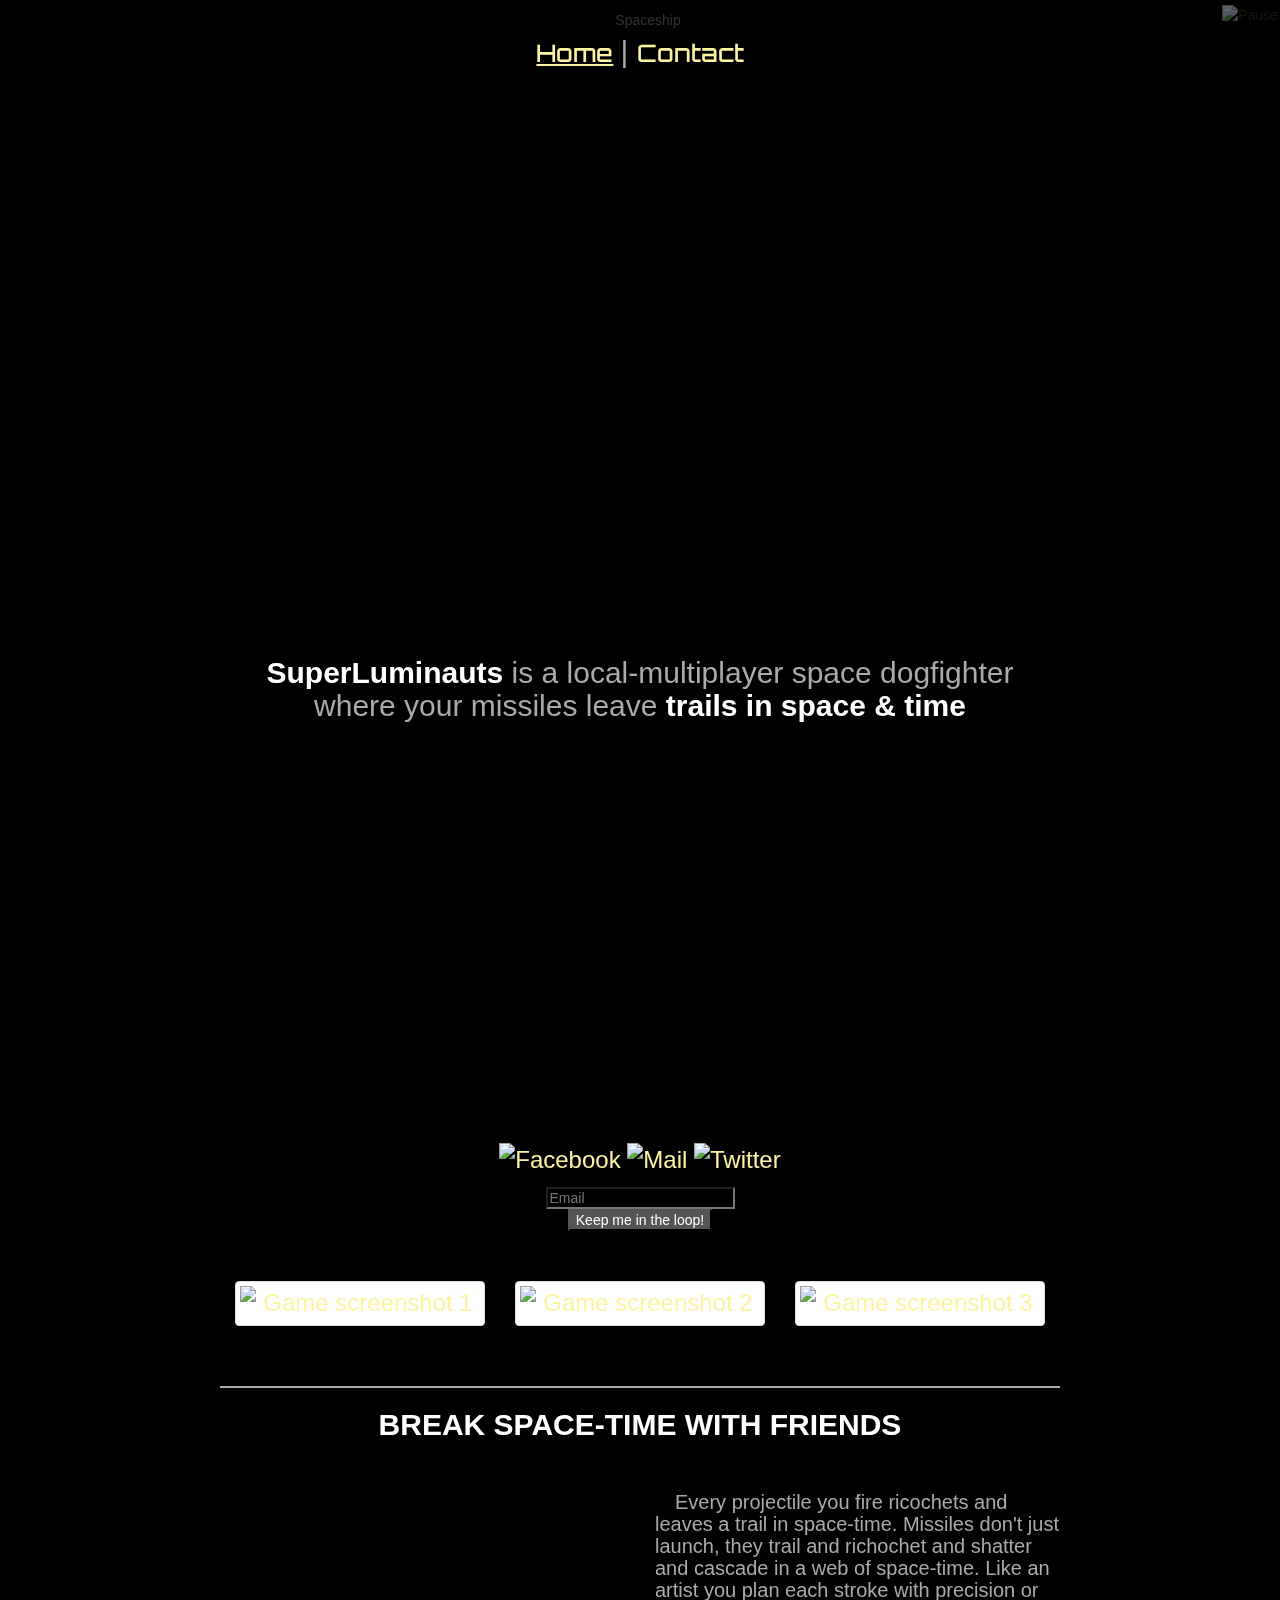
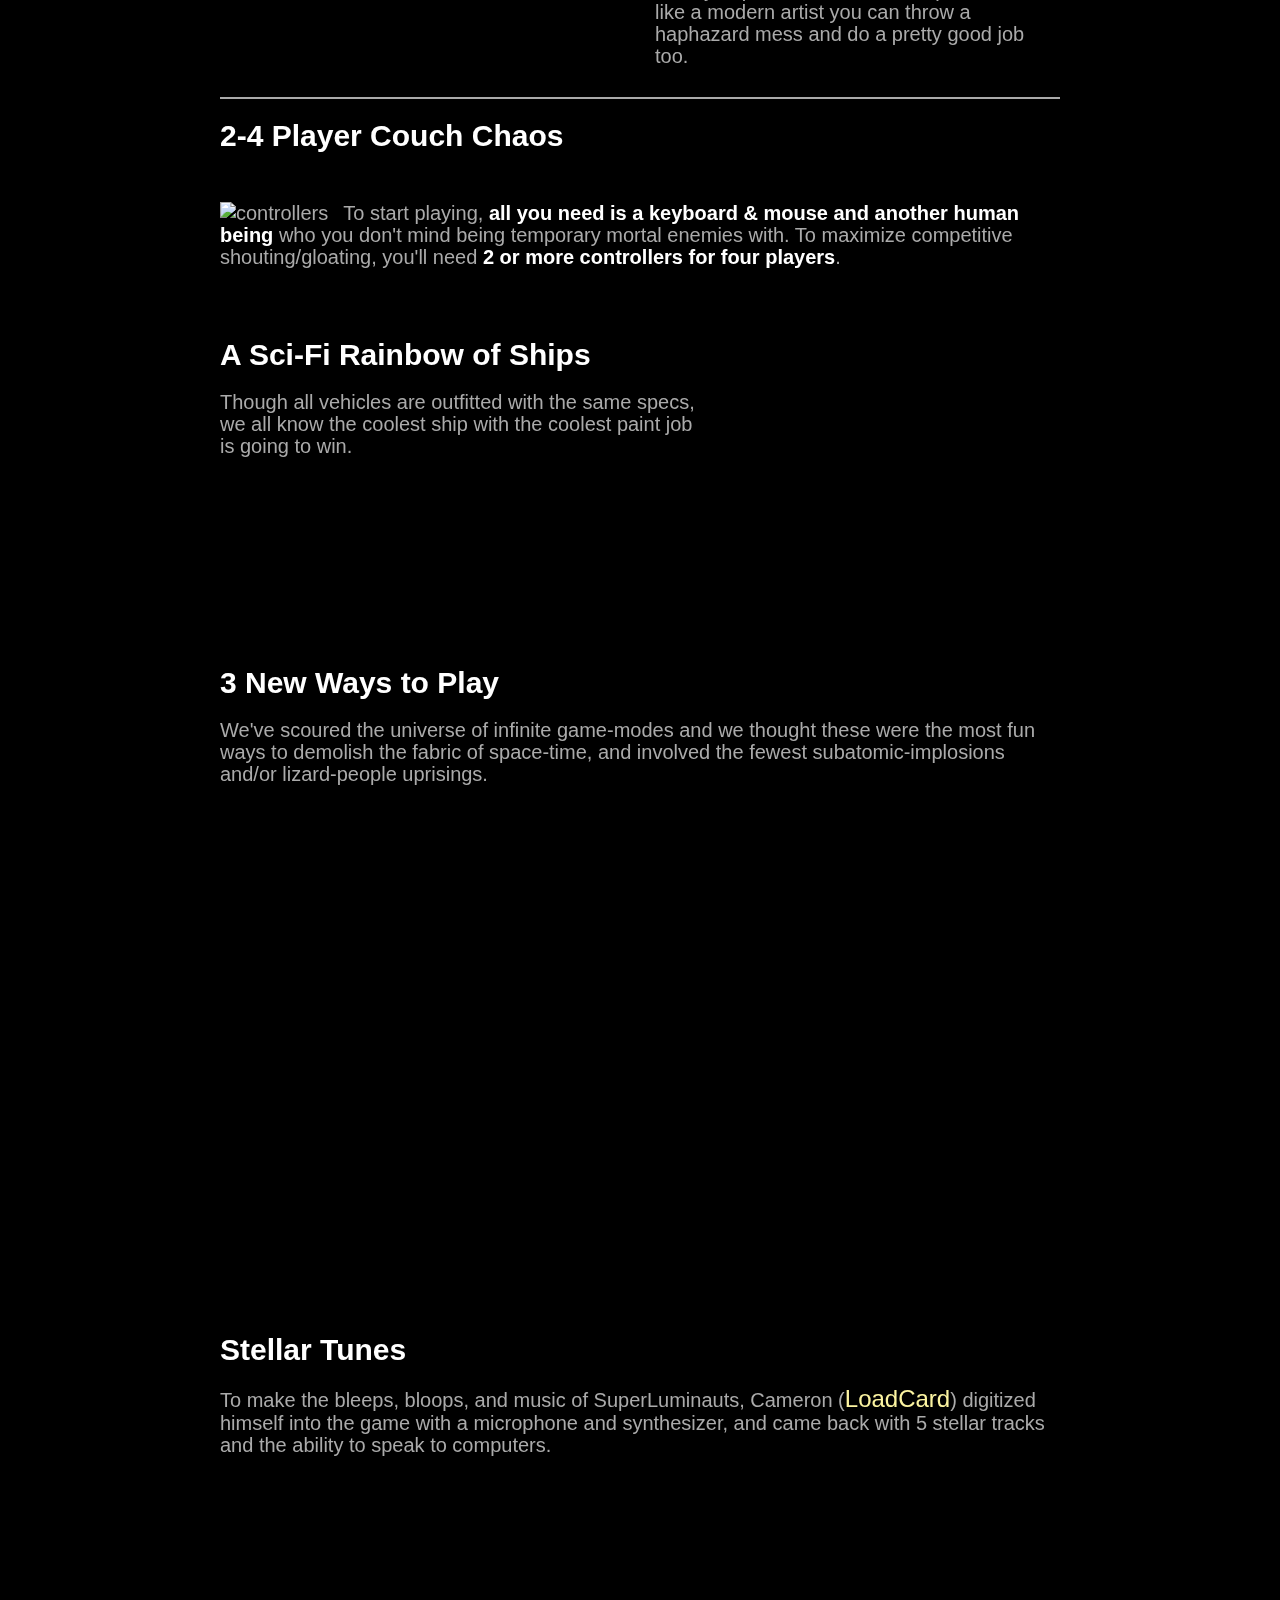
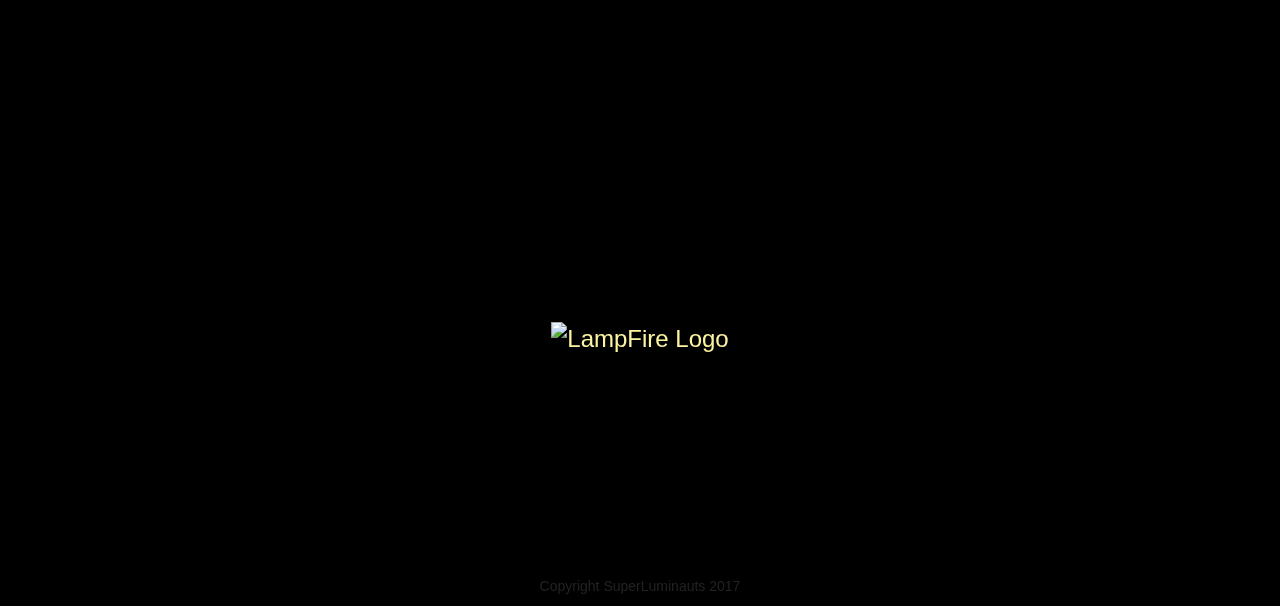
==== index.html @ ba3ac167 "Minor fixes, adds yogs video" ====
<!DOCTYPE html>
<html lang="en">
<link href="css/superluminauts.css" rel="stylesheet">

<head>

    <link rel="apple-touch-icon" sizes="152x152" href="apple-touch-icon.png?v=A0Rrm0rq0k">
    <link rel="icon" type="image/png" sizes="32x32" href="favicon-32x32.png?v=A0Rrm0rq0k">
    <link rel="icon" type="image/png" sizes="16x16" href="favicon-16x16.png?v=A0Rrm0rq0k">
    <link rel="manifest" href="manifest.json?v=A0Rrm0rq0k">
    <link rel="mask-icon" href="safari-pinned-tab.svg?v=A0Rrm0rq0k" color="#5bbad5">
    <link rel="shortcut icon" href="favicon.ico?v=A0Rrm0rq0k">
    <meta name="theme-color" content="#000000">

    <title>SuperLuminauts</title>
    <meta charset="utf-8">
    <meta http-equiv="X-UA-Compatible" content="IE=edge">
    <meta name="viewport" content="width=device-width, initial-scale=1">
    <meta name="description" content="SuperLuminauts is a local-multiplayer space dogfighter where your missiles leave trails in space and time">
    <meta property="og:image" content="https://img.youtube.com/vi/_ERr1aMZXsk/maxresdefault.jpg">

    <script>
      (function(i,s,o,g,r,a,m){i['GoogleAnalyticsObject']=r;i[r]=i[r]||function(){
          (i[r].q=i[r].q||[]).push(arguments)},i[r].l=1*new Date();a=s.createElement(o),
          m=s.getElementsByTagName(o)[0];a.async=1;a.src=g;m.parentNode.insertBefore(a,m)
      })(window,document,'script','https://www.google-analytics.com/analytics.js','ga');

      ga('create', 'UA-46705501-8', 'auto');
      ga('send', 'pageview');
  </script>

  <video playsinline autoplay muted loop poster="https://superluminauts.s3.us-east-2.amazonaws.com/stars.png" id="bgvid" src="https://zippy.gfycat.com/AgedImmenseFlee.webm" type="video/webm">
  </video>
  <link rel="stylesheet" href="https://cdnjs.cloudflare.com/ajax/libs/flexboxgrid/6.3.1/flexboxgrid.min.css" type="text/css">
  <link href="https://fonts.googleapis.com/css?family=Orbitron" rel="stylesheet">
  
  <!-- PAUSE BUTTON -->
  <input id="vidpause" TYPE="image" SRC="https://superluminauts.s3.us-east-2.amazonaws.com/pause.png" ALT="Pause" align="right" style="padding-top: 5px; padding-right: 2px;opacity: 0.4; position:absolute; top:0px;right:0;z-index: 10">
  <!-- NAV -->
  <div style="padding-left:20px;padding-right:20px;position:relative;overflow: hidden">
    <div class="center" style="width:100%;padding-top: 10px;padding-bottom:50px" style="display:inline;position:relative;overflow: hidden">
        <img src="https://superluminauts.s3.us-east-2.amazonaws.com/logo.png" alt="Spaceship" style="position:absolute;margin:auto;right:-50px;left:-50px;z-index:-1;">
        <div style="width:100%;padding-top:5px">
            <h1> 
              <a href="index.html" style="width:100%;font-family: 'Orbitron';">
                <u>Home</u> </a>
                |
                <a href="contact.html" style="width:100%;top:500px; font-family: 'Orbitron';">
                    Contact </a>
                </h1>
            </div>
        </div>
        <!-- Latest compiled and minified CSS -->
        <link rel="stylesheet" href="https://maxcdn.bootstrapcdn.com/bootstrap/3.3.7/css/bootstrap.min.css">
        <!-- jQuery library -->
        <script src="https://ajax.googleapis.com/ajax/libs/jquery/3.2.1/jquery.min.js"></script>
        <script type="text/javascript" src="js/superluminauts.js"></script>
        <!-- Latest compiled JavaScript -->
        <script src="https://maxcdn.bootstrapcdn.com/bootstrap/3.3.7/js/bootstrap.min.js"></script>
        <!-- Custom CSS -->
        <link href="css/superluminauts.css" rel="stylesheet">
        <style type="text/css">
            #mc_embed_signup {
                background: rgba(0, 0, 0, 0);
                clear: left;
                font: 14px Futura, sans-serif;
            }
        </style>
    </div>
</head>

<body>
    <div class="centerBody">
        <!-- TRAILER -->
        <div class="video-container">
            <iframe alt="SuperLuminauts Trailer" width="1280" height="720" src="https://youtube.com/embed/_ERr1aMZXsk?&vq=HD720&rel=0&modestbranding=1&autohide=1&showinfo=0&vq=HD720" frameborder="0" allowfullscreen></iframe>
        </div>
        <script src="js/jQuery.YouTube.HD.Thumbnail.js"></script>
        <div style="max-width:800px;margin: auto;padding-left:20px;padding-right:20px">
            <h1>
                <b>SuperLuminauts</b> is a local-multiplayer space dogfighter where your missiles leave <b>trails in space &amp; time</b>
            </h1>
        </div>
        &nbsp;
        <!-- GET THE GAME -->
        <div align="middle">
            <iframe alt="Steam Link" src="https://store.steampowered.com/widget/670080/?t=Break%20Space-Time%20with%20Friends!%20SuperLuminauts%20is%20a%20local-multiplayer%20space%20dogfighter%20where%20your%20missiles%20leave%20trails%20in%20time." frameborder="0" width="646" height="190" style="max-width:100%;"></iframe>
            <iframe alt="itch.io Link" frameborder="0" src="https://itch.io/embed/161970?linkback=true?border_width=5&amp;bg_color=000000&amp;fg_color=ffffff&amp;link_color=555&amp;border_color=ffffff" width="560" height="175" align="middle" style="max-width:100%;"></iframe>
        </div>
        <!-- SOCIAL BUTTONS -->
        &nbsp;
        <div class="center">
            <a class="icon2" href="https://fb.me/MadeByLampfire" target="_blank">
                <img src="https://superluminauts.s3.us-east-2.amazonaws.com/facebook.png" alt="Facebook" width="70">
            </a>
            <a class="icon2" href="mailto:madebylampfire@gmail.com" target="_blank">
                <img src="https://superluminauts.s3.us-east-2.amazonaws.com/mail.png" alt="Mail" width="70">
            </a>
            <a class="icon2" href="https://twitter.com/madebylampfire" target="_blank">
                <img src="https://superluminauts.s3.us-east-2.amazonaws.com/twitter.png" alt="Twitter" width="70">
            </a>
        </div>
        <!-- Begin MailChimp Signup Form -->
        <link href="https://cdn-images.mailchimp.com/embedcode/classic-10_7.css" rel="stylesheet" type="text/css">
        <style type="text/css">
          #mc_embed_signup{background:#fff; clear:left; font:14px Helvetica,Arial,sans-serif; }
          /* Add your own MailChimp form style overrides in your site stylesheet or in this style block.
          We recommend moving this block and the preceding CSS link to the HEAD of your HTML file. */
        </style>

        <style type="text/css">
          #mc_embed_signup{background:rgba(0, 0, 0, 0); clear:left; font:14px Futura,Trebuchet MS,Arial,sans-serif;}
          /* Add your own MailChimp form style overrides in your site stylesheet or in this style block.
          We recommend moving this block and the preceding CSS link to the HEAD of your HTML file. */
        </style>
        <div id="mc_embed_signup" style="text-align:center;font-family:Futura,sans-serif;display: block;margin: auto;padding-top:">
          <form action="https://MadeByLampFire.us16.list-manage.com/subscribe/post?u=ed3317d1ce9e250c86475c99e&amp;id=dced05750c" method="post" id="mc-embedded-subscribe-form" name="mc-embedded-subscribe-form" class="validate" target="_blank" novalidate style="padding-left:0%;padding-bottom:0%;padding-top:0%">
            <div id="mc_embed_signup_scroll" style="width:300px;margin: auto;">
              <div class="mc-field-group" style="padding-top:10px;width:100%">
                <input type="email" value="" name="EMAIL" class="required email" id="mce-EMAIL" placeholder="Email" style="background-color:rgba(0, 0, 0, 0);color:#fff">
              </div>

              <div id="mce-responses" class="clear">
                <div class="response" id="mce-error-response" style="display:none"></div>
                <div class="response" id="mce-success-response" style="display:none"></div>
              </div>    <!-- real people should not fill this in and expect good things - do not remove this or risk form bot signups-->
              <div style="position: absolute; left: -5000px;" aria-hidden="true"><input type="text" name="b_ed3317d1ce9e250c86475c99e_dced05750c" tabindex="-1" value=""></div>
              <div class="clear" style="text-align:center;margin:auto;"><input type="submit" value="Keep me in the loop!" name="subscribe" id="mc-embedded-subscribe" class="button" style="background-color: #555;color:#fff;margin:auto;"></div>
            </div>
          </form>
        </div>
        <script type='text/javascript' src='https://s3.amazonaws.com/downloads.mailchimp.com/js/mc-validate.js'></script>
        <script type='text/javascript'>
            (function($) {
                window.fnames = new Array();
                window.ftypes = new Array();
                fnames[0] = 'EMAIL';
                ftypes[0] = 'email';
            }(jQuery));
            var $mcj = jQuery.noConflict(true);
        </script>
        <!--End mc_embed_signup-->
        <div style="text-align:center;padding-top:50px">
            <div class="col-xs-12 col-sm-4">
                <a href="#" class="thumbnail" data-toggle="modal" data-target="#lightbox"> 
                  <img alt="Game screenshot 1" src="https://superluminauts.s3.us-east-2.amazonaws.com/screenshot1.png" alt="..."></a>
              </div>
              <div class="col-xs-12 col-sm-4">
                <a href="#" class="thumbnail" data-toggle="modal" data-target="#lightbox"> 
                  <img alt="Game screenshot 2" src="https://superluminauts.s3.us-east-2.amazonaws.com/screenshot2.png" alt="..."></a>
              </div>
              <div class="col-xs-12 col-sm-4">
                <a href="#" class="thumbnail" data-toggle="modal" data-target="#lightbox"> 
                  <img alt="Game screenshot 3" src="https://superluminauts.s3.us-east-2.amazonaws.com/screenshot3.png" alt="..."></a>
              </div>
          </div>
          <div id="lightbox" class="modal fade" tabindex="-1" role="dialog" aria-labelledby="myLargeModalLabel" aria-hidden="true">
            <div class="modal-dialog">
                <button type="button" class="close hidden" data-dismiss="modal" aria-hidden="true">x</button>
                <div class="modal-content">
                    <div class="modal-body">
                        <img src="" alt="" /></img>
                    </div>
                </div>
            </div>
        </div>
        <div style="display:hidden">
            &nbsp;
        </div>
        <!--_____________________________________________________________-->
        <hr>
        <!--_____________________________________________________________-->
        <h1 style="">
            <b>BREAK SPACE-TIME WITH FRIENDS</b>
        </h1> &nbsp;
        <div class="row center-md middle-md" style="text-align:center;align-items:center;">
            <div class="col-xs-12 col-sm-6 col-md-6">
                <a href="https://gfycat.com/WhiteTidyEmperorshrimp" target="_blank"> <video alt="tutorial" playsinline autoplay muted loop src="https://thumbs.gfycat.com/WhiteTidyEmperorshrimp-mobile.mp4" style="width:100%">
                </video></a>
            </div>
            <div class="col-xs-12 col-sm-6 col-md-6">
                <h3 style="text-indent: 20px;">
                    Every projectile you fire ricochets and leaves a trail in space-time.

                    Missiles don't just launch, they trail and richochet and shatter and cascade in a web of space-time. Like an artist you plan each stroke with precision or like a modern artist you can throw a haphazard mess and do a pretty good job too.
                </h3>
            </div>
        </div>
        <!--_____________________________________________________________-->
        <hr>
        <!--_____________________________________________________________-->
        <h1 style="text-align:left">
            <b>2-4 Player Couch Chaos</b>
        </h1> &nbsp;
        <h3 style="text-align:left">
            <img alt ="controllers" src="https://superluminauts.s3.us-east-2.amazonaws.com/controllers.png" align="left" style="padding-right:15px"> To start playing, <b>all you need is a keyboard &amp; mouse and another human being</b> who you don't mind being temporary mortal enemies with.  To maximize competitive shouting/gloating, you'll need <b>2 or more controllers for four players</b>.
        </h3>
        <br>
        <div>&nbsp;</div>
        <div class="row center-md middle-md" style="text-align:center;align-items:center;">
            <div class="col-xs-12 col-sm-7 col-md-7">
                <h1 style="text-align:left;">
                    <b>A Sci-Fi Rainbow of Ships</b>
                </h1>
                <h3>
                    Though all vehicles are outfitted with the same specs, 
                    we all know the coolest ship with the coolest paint job is going to win.
                </h3>
            </div>
            <div class="col-xs-12 col-sm-5 col-md-5" style='position:relative;width:100%;'>
                <a href="https://gfycat.com/HugeEssentialHuemul" target="_blank"><video alt="Ships" playsinline autoplay muted loop src="https://thumbs.gfycat.com/HugeEssentialHuemul-mobile.mp4" style="width:100%"></a>
            </video>
        </div>
    </div>
    &nbsp;
    <h1 style="text-align:left;">
        <b>3 New Ways to Play</b>
    </h1>
    <h3>
        We've scoured the universe of infinite game-modes and we thought these were the most fun ways to demolish the fabric of space-time, and involved the fewest subatomic-implosions and/or lizard-people uprisings.
    </h3>

    <br>

    <div class="row">
        <div class="col-xs-12 col-sm-4 col-md-4" style='position:relative;width:100%;'>
            <a href="https://gfycat.com/FatSeveralEeve" target="_blank"> <video alt="Dive gameplay" playsinline autoplay muted loop src="https://thumbs.gfycat.com/FatSeveralEeve-mobile.mp4" style="width:100%"></a>
        </video>
    </div>
    <div class="col-xs-12 col-sm-4 col-md-4" style='position:relative;width:100%;'>
        <a href="https://gfycat.com/DiscretePleasedGavial" target="_blank"> <video alt = "Galactic Tour Gameplay" playsinline autoplay muted loop src="https://thumbs.gfycat.com/DiscretePleasedGavial-mobile.mp4" style="width:100%"></a>
        </video>
    </div>
    <div class="col-xs-12 col-sm-4 col-md-4" style='position:relative;width:100%;'>
        <a href="https://gfycat.com/NarrowSociableCob" target="_blank"> <video alt = "Chaos Gameplay" playsinline autoplay muted loop src="https://thumbs.gfycat.com/NarrowSociableCob-mobile.mp4" style="width:100%"></a>
        </video>
    </div>
    </div>

    &nbsp;
    <h1 style="text-align:left;">
        <b>Stellar Tunes</b>
    </h1>
    <h3>
        To make the bleeps, bloops, and music of SuperLuminauts, Cameron (<a href="https://loadcard.bandcamp.com/">LoadCard</a>) digitized himself into the game with a microphone and synthesizer, and came back with 5 stellar tracks and the ability to speak to computers.
        <div style="text-align:center;margin:auto;display:block">
        <iframe alt = "SuperLuminauts OST" align="middle" style="border: 0; width: 650px; max-width:100%;padding-top:14px" src="https://bandcamp.com/EmbeddedPlayer/album=234629572/size=large/bgcol=333333/linkcol=4ec5ec/tracklist=false/artwork=small/transparent=true/" seamless><a href="http://loadcard.bandcamp.com/album/perfect-balance">Perfect Balance by Loadcard</a></iframe>
        </div>
    </h3>
    <br>

<div style="text-align: center">
    <div style="padding-bottom: 250px">
        &nbsp;
    </div>
    <a href="https://www.MadeByLampFire.com">
        <img alt = "LampFire Logo" src="https://superluminauts.s3.us-east-2.amazonaws.com/lampfire.png" style="max-width:100%;">
    </a>
</div>
</div>
<footer style="text-align:center">
    <script>
        var vid = document.getElementById("bgvid"),
        pauseButton = document.getElementById("vidpause");
        if (window.matchMedia('(prefers-reduced-motion)').matches) {
            vid.removeAttribute("autoplay");
            vid.pause();
            pauseButton.innerHTML = "Paused";
        }

        pauseButton.addEventListener("click", function() {
            vid.classList.toggle("stopfade");
            if (vid.paused) {
                vid.play();
                pauseButton.innerHTML = "Pause";
                pauseButton.src = "https://superluminauts.s3.us-east-2.amazonaws.com/pause.png";
            } else {
                vid.pause();
                pauseButton.innerHTML = "Paused";
                pauseButton.src = "https://superluminauts.s3.us-east-2.amazonaws.com/play.png";
            }
        })
    </script>
    &nbsp; &nbsp; &nbsp;
    <div class="container">
        <div class="row">
            <div class="col-lg-12 text-center" style="padding-top:200px">
                <p class="copyright">Copyright SuperLuminauts 2017</p>
            </div>
        </div>
    </div>
</div>
</div>
</footer>
</body>

</html>
---- css/superluminauts.css ----
html body {
    background-color:#000;
}

a {
    font-family: Futura, "Trebuchet MS", Arial, sans-serif;
    font-size: 24px;
    color:#fcf4a1;
}

a:visited {
    font-family: Futura, "Trebuchet MS", Arial, sans-serif;
    font-size: 24px;
    color:#fcf4a1;
    text-decoration: none !important;
}

a:link {
    font-family: Futura, "Trebuchet MS", Arial, sans-serif;
    font-size: 24px;
    color:#fcf4a1;
    text-decoration: none !important;
}

a:hover{
    color:#ffea00;
    text-decoration: none;
}

a:active{
    color:#ffea00;
    text-decoration: none;
}

h1 {
    font-family: Futura, "Trebuchet MS", Arial, sans-serif;
    font-size: 30px;
}

h2 {
    font-family: Futura, "Trebuchet MS", Arial, sans-serif;
    font-size: 20px;
}

h3 {
    font-family: Futura, "Trebuchet MS", Arial, sans-serif;
    font-size: 20px;
    text-align:left;
    color:#aaa;
}

.pk {
    font-family: 'Arial', Serif;
    font-size:25px;
}

.facts {
    font-size: 17px;
}

.video-container {
    position: relative;
    padding-bottom: 56.25%;
    padding-top: 35px;
    height: 0;
    overflow: hidden;
}

.video-container iframe {
    position: absolute;
    top:0;
    left: 0;
    width: 100%;
    height: 100%;
}


#button:hover {
    background-color:rgba(255,204,0,0.8);
}

h1 {
    text-align:center;
    color:#aaa;
}

hr {
    border: none;
    height: 2px;
    background-color:#aaa !important;
}

b {
    color: #fff;
}

p {
    color: #aaa;
    text-indent: 20px;
}

.copyright {
    color: #222;
    text-indent: 0px;
}


video#bgvid { 
    position: fixed;
    top: 50%;
    left: 50%;
    min-width: 100%;
    min-height: 100%;
    width: auto;
    height: auto;
    z-index: -100;
    -ms-transform: translateX(-50%) translateY(-50%);
    -moz-transform: translateX(-50%) translateY(-50%);
    -webkit-transform: translateX(-50%) translateY(-50%);
    transform: translateX(-50%) translateY(-50%);
    background-size: cover;
}

.form-control:focus {
  border-color: #FF0000;
  box-shadow: inset 0 1px 1px rgba(0, 0, 0, 0.075), 0 0 8px rgba(255, 0, 0, 0.6);
}

#lightbox .modal-content {
    display: inline-block;
    text-align: center;   
}

#lightbox .close {
    opacity: 1;
    color: rgb(255, 255, 255);
    background-color: rgb(25, 25, 25);
    padding: 5px 8px;
    border-radius: 30px;
    border: 2px solid rgb(255, 255, 255);
    position: absolute;
    top: -15px;
    right: -55px;
    
    z-index:1032;
}

.icon {
    display: inline-block;
    margin-left: auto;
    margin-right: auto;
    height: 30px; 
}

.responsive-container {
    position: relative;
    padding-bottom: 53.25%;
    padding-top: 30px;
    height: 0;
    overflow: hidden;
}
.responsive-container,
.responsive-container iframe {
    max-width: 1280px;
    max-height: 720px;
}
.responsive-container iframe {
    position: absolute;
    top: 0; left: 0;
    width: 100%;
    height: 100%;
}

.center{
   text-align:center;
}

.centerBody{
   max-width: 900px;
   text-align:center;
   margin: 0px auto;
   padding-left: 30px;
   padding-right: 30px;
}
---- css/superluminauts.css ----
html body {
    background-color:#000;
}

a {
    font-family: Futura, "Trebuchet MS", Arial, sans-serif;
    font-size: 24px;
    color:#fcf4a1;
}

a:visited {
    font-family: Futura, "Trebuchet MS", Arial, sans-serif;
    font-size: 24px;
    color:#fcf4a1;
    text-decoration: none !important;
}

a:link {
    font-family: Futura, "Trebuchet MS", Arial, sans-serif;
    font-size: 24px;
    color:#fcf4a1;
    text-decoration: none !important;
}

a:hover{
    color:#ffea00;
    text-decoration: none;
}

a:active{
    color:#ffea00;
    text-decoration: none;
}

h1 {
    font-family: Futura, "Trebuchet MS", Arial, sans-serif;
    font-size: 30px;
}

h2 {
    font-family: Futura, "Trebuchet MS", Arial, sans-serif;
    font-size: 20px;
}

h3 {
    font-family: Futura, "Trebuchet MS", Arial, sans-serif;
    font-size: 20px;
    text-align:left;
    color:#aaa;
}

.pk {
    font-family: 'Arial', Serif;
    font-size:25px;
}

.facts {
    font-size: 17px;
}

.video-container {
    position: relative;
    padding-bottom: 56.25%;
    padding-top: 35px;
    height: 0;
    overflow: hidden;
}

.video-container iframe {
    position: absolute;
    top:0;
    left: 0;
    width: 100%;
    height: 100%;
}


#button:hover {
    background-color:rgba(255,204,0,0.8);
}

h1 {
    text-align:center;
    color:#aaa;
}

hr {
    border: none;
    height: 2px;
    background-color:#aaa !important;
}

b {
    color: #fff;
}

p {
    color: #aaa;
    text-indent: 20px;
}

.copyright {
    color: #222;
    text-indent: 0px;
}


video#bgvid { 
    position: fixed;
    top: 50%;
    left: 50%;
    min-width: 100%;
    min-height: 100%;
    width: auto;
    height: auto;
    z-index: -100;
    -ms-transform: translateX(-50%) translateY(-50%);
    -moz-transform: translateX(-50%) translateY(-50%);
    -webkit-transform: translateX(-50%) translateY(-50%);
    transform: translateX(-50%) translateY(-50%);
    background-size: cover;
}

.form-control:focus {
  border-color: #FF0000;
  box-shadow: inset 0 1px 1px rgba(0, 0, 0, 0.075), 0 0 8px rgba(255, 0, 0, 0.6);
}

#lightbox .modal-content {
    display: inline-block;
    text-align: center;   
}

#lightbox .close {
    opacity: 1;
    color: rgb(255, 255, 255);
    background-color: rgb(25, 25, 25);
    padding: 5px 8px;
    border-radius: 30px;
    border: 2px solid rgb(255, 255, 255);
    position: absolute;
    top: -15px;
    right: -55px;
    
    z-index:1032;
}

.icon {
    display: inline-block;
    margin-left: auto;
    margin-right: auto;
    height: 30px; 
}

.responsive-container {
    position: relative;
    padding-bottom: 53.25%;
    padding-top: 30px;
    height: 0;
    overflow: hidden;
}
.responsive-container,
.responsive-container iframe {
    max-width: 1280px;
    max-height: 720px;
}
.responsive-container iframe {
    position: absolute;
    top: 0; left: 0;
    width: 100%;
    height: 100%;
}

.center{
   text-align:center;
}

.centerBody{
   max-width: 900px;
   text-align:center;
   margin: 0px auto;
   padding-left: 30px;
   padding-right: 30px;
}
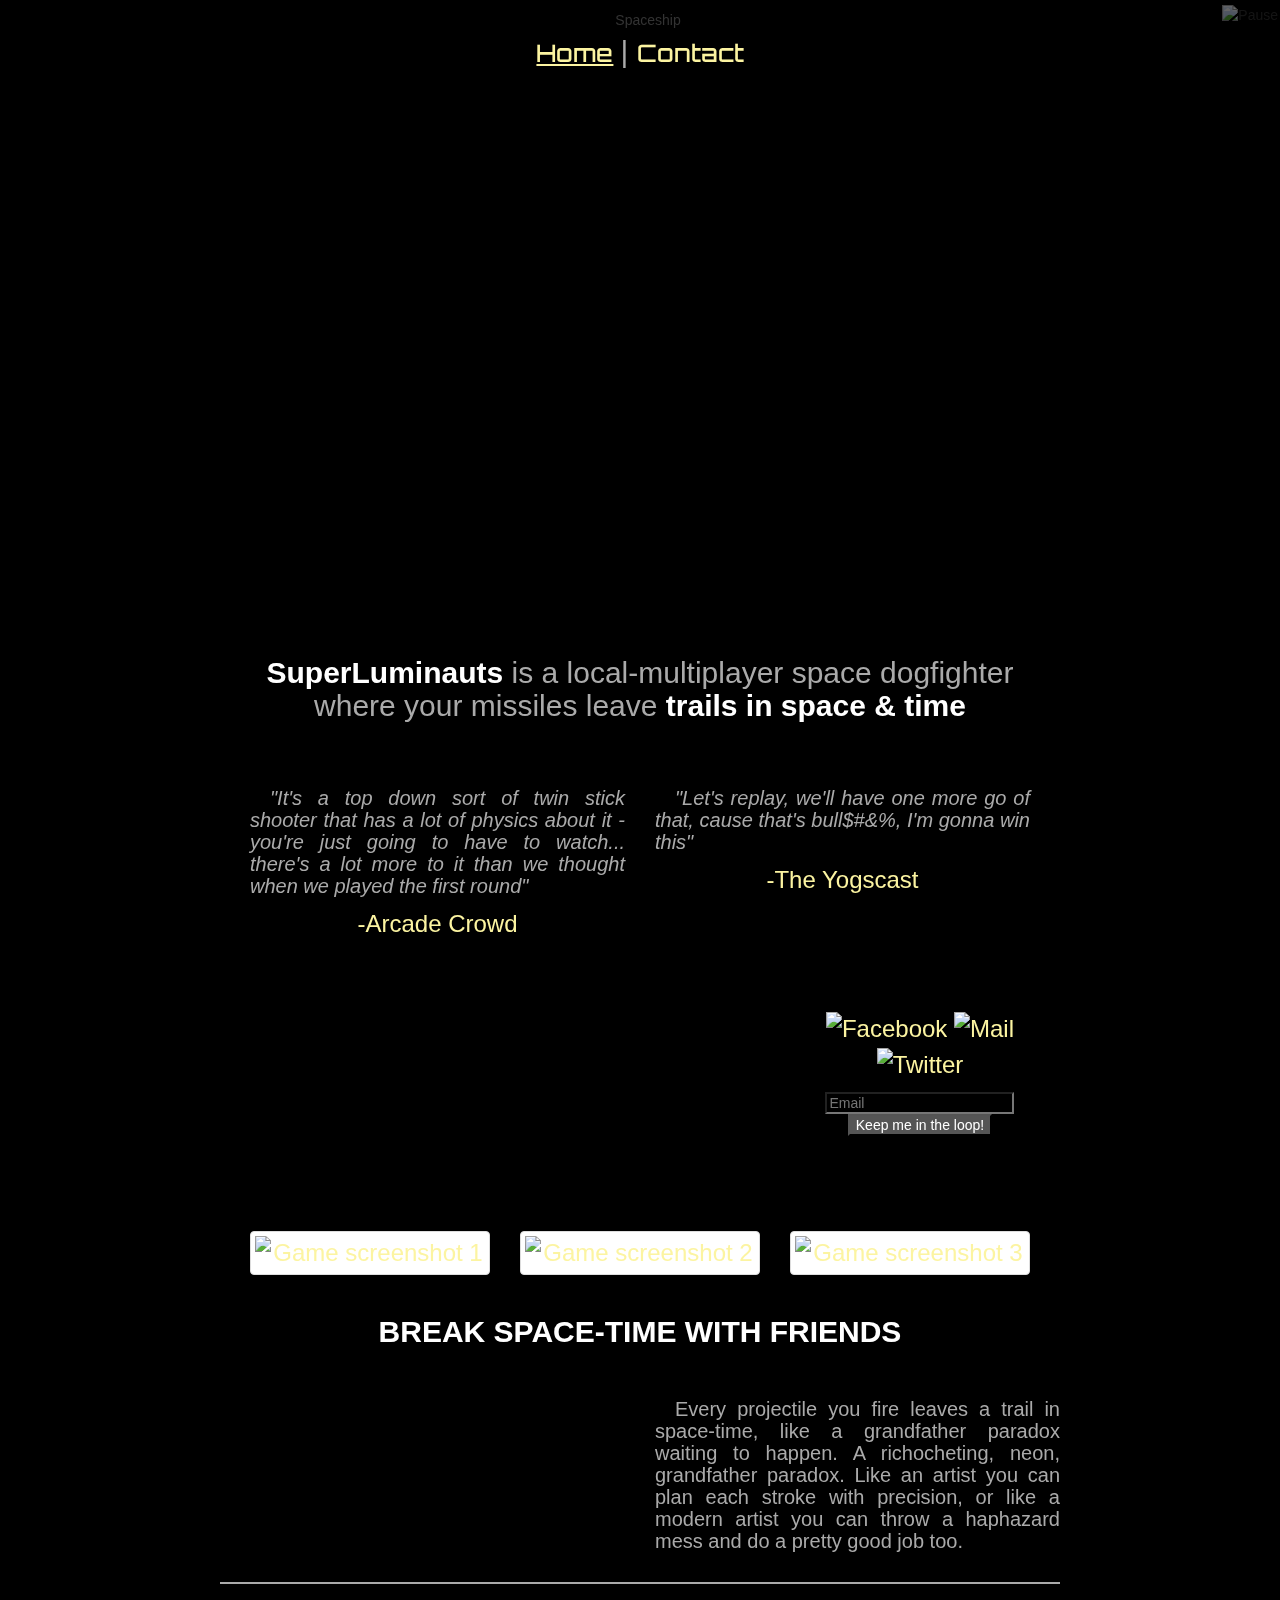
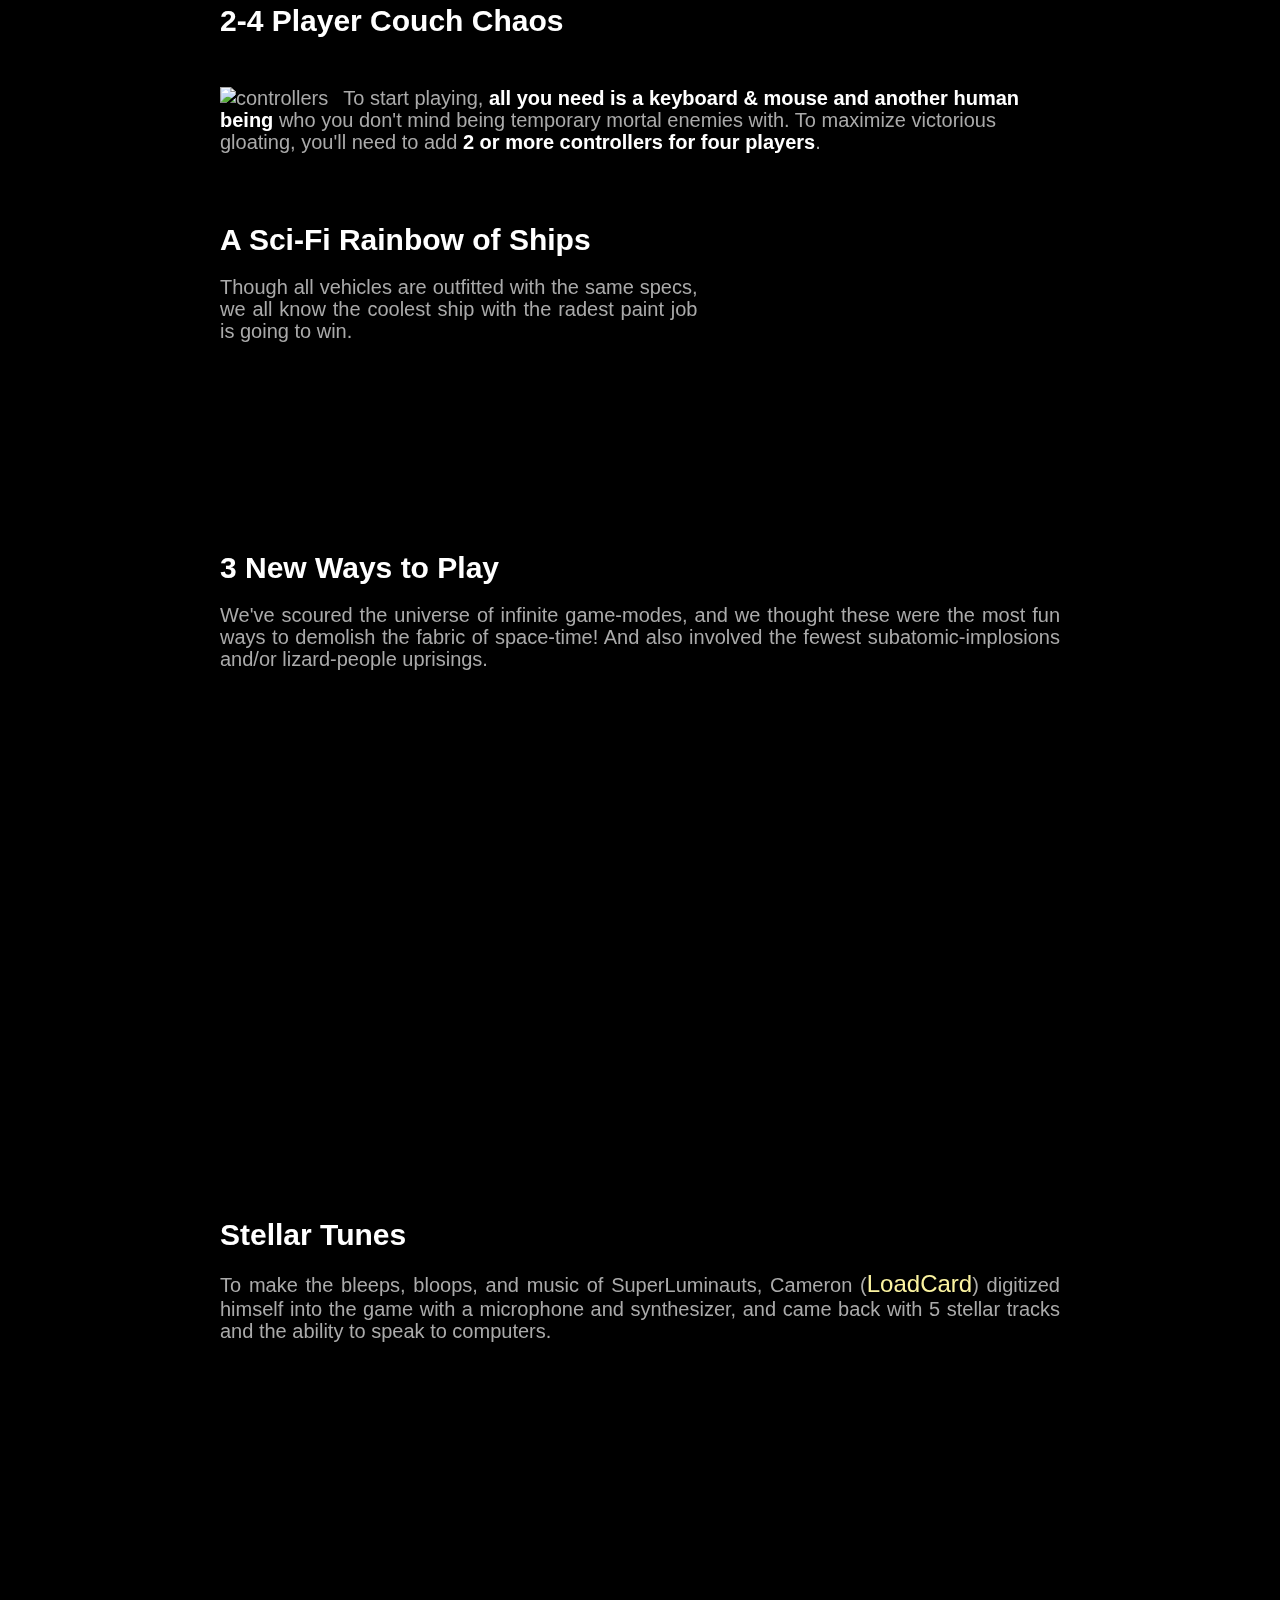
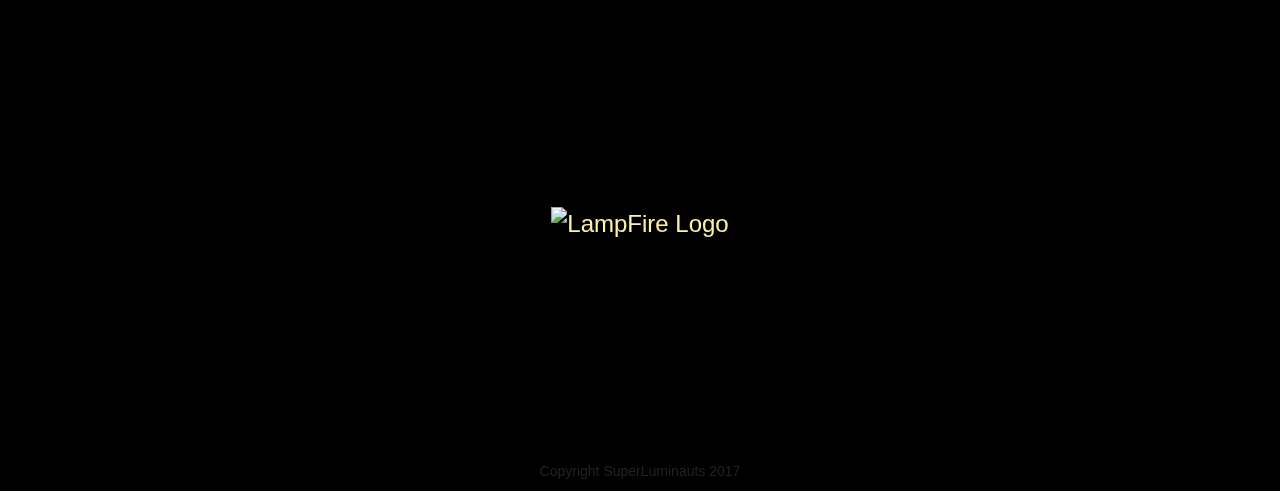
==== commit ffb6eab8: "Reorganizing index" ====
--- a/index.html
+++ b/index.html
@@ -81,80 +81,117 @@
                 <b>SuperLuminauts</b> is a local-multiplayer space dogfighter where your missiles leave <b>trails in space &amp; time</b>
             </h1>
         </div>
-        &nbsp;
+
+
+        <!-- QUOTES -->
+        <div class="col-xs-12" style="padding-top: 35px;padding-bottom: 35px;margin-bottom:15px">
+            <div class="col-xs-12 col-sm-6">
+                <h2 style="color: #aaa; text-align:justify;">
+                    <p>
+                        <i>
+                             "It's a top down sort of twin stick shooter that has a lot of physics about it - you're just going to have to watch... there's a lot more to it than we thought when we played the first round"
+                        </i>
+                    </p>
+                </h2>
+                <a href="https://www.youtube.com/watch?v=q_EUQzKWUJk">
+                    -Arcade Crowd 
+                </a>
+            </div>
+
+            <div class="col-xs-12 col-sm-6">
+                <h2 style="color: #aaa; text-align:justify;">
+                    <p>
+                        <i>
+                            "Let's replay, we'll have one more go of that, cause that's bull$#&%, I'm gonna win this"
+                        </i>
+                    </p>
+                </h2>
+                <a href="https://clips.twitch.tv/SmoothPoliteReubenKAPOW">
+                    -The Yogscast
+                </a>
+            </div>
+        </div>
+
+
         <!-- GET THE GAME -->
         <div align="middle">
-            <iframe alt="Steam Link" src="https://store.steampowered.com/widget/670080/?t=Break%20Space-Time%20with%20Friends!%20SuperLuminauts%20is%20a%20local-multiplayer%20space%20dogfighter%20where%20your%20missiles%20leave%20trails%20in%20time." frameborder="0" width="646" height="190" style="max-width:100%;"></iframe>
-            <iframe alt="itch.io Link" frameborder="0" src="https://itch.io/embed/161970?linkback=true?border_width=5&amp;bg_color=000000&amp;fg_color=ffffff&amp;link_color=555&amp;border_color=ffffff" width="560" height="175" align="middle" style="max-width:100%;"></iframe>
-        </div>
-        <!-- SOCIAL BUTTONS -->
-        &nbsp;
-        <div class="center">
-            <a class="icon2" href="https://fb.me/MadeByLampfire" target="_blank">
-                <img src="https://superluminauts.s3.us-east-2.amazonaws.com/facebook.png" alt="Facebook" width="70">
-            </a>
-            <a class="icon2" href="mailto:madebylampfire@gmail.com" target="_blank">
-                <img src="https://superluminauts.s3.us-east-2.amazonaws.com/mail.png" alt="Mail" width="70">
-            </a>
-            <a class="icon2" href="https://twitter.com/madebylampfire" target="_blank">
-                <img src="https://superluminauts.s3.us-east-2.amazonaws.com/twitter.png" alt="Twitter" width="70">
-            </a>
-        </div>
-        <!-- Begin MailChimp Signup Form -->
-        <link href="https://cdn-images.mailchimp.com/embedcode/classic-10_7.css" rel="stylesheet" type="text/css">
-        <style type="text/css">
-          #mc_embed_signup{background:#fff; clear:left; font:14px Helvetica,Arial,sans-serif; }
-          /* Add your own MailChimp form style overrides in your site stylesheet or in this style block.
-          We recommend moving this block and the preceding CSS link to the HEAD of your HTML file. */
-        </style>
-
-        <style type="text/css">
-          #mc_embed_signup{background:rgba(0, 0, 0, 0); clear:left; font:14px Futura,Trebuchet MS,Arial,sans-serif;}
-          /* Add your own MailChimp form style overrides in your site stylesheet or in this style block.
-          We recommend moving this block and the preceding CSS link to the HEAD of your HTML file. */
-        </style>
-        <div id="mc_embed_signup" style="text-align:center;font-family:Futura,sans-serif;display: block;margin: auto;padding-top:">
-          <form action="https://MadeByLampFire.us16.list-manage.com/subscribe/post?u=ed3317d1ce9e250c86475c99e&amp;id=dced05750c" method="post" id="mc-embedded-subscribe-form" name="mc-embedded-subscribe-form" class="validate" target="_blank" novalidate style="padding-left:0%;padding-bottom:0%;padding-top:0%">
-            <div id="mc_embed_signup_scroll" style="width:300px;margin: auto;">
-              <div class="mc-field-group" style="padding-top:10px;width:100%">
-                <input type="email" value="" name="EMAIL" class="required email" id="mce-EMAIL" placeholder="Email" style="background-color:rgba(0, 0, 0, 0);color:#fff">
-              </div>
-
-              <div id="mce-responses" class="clear">
-                <div class="response" id="mce-error-response" style="display:none"></div>
-                <div class="response" id="mce-success-response" style="display:none"></div>
-              </div>    <!-- real people should not fill this in and expect good things - do not remove this or risk form bot signups-->
-              <div style="position: absolute; left: -5000px;" aria-hidden="true"><input type="text" name="b_ed3317d1ce9e250c86475c99e_dced05750c" tabindex="-1" value=""></div>
-              <div class="clear" style="text-align:center;margin:auto;"><input type="submit" value="Keep me in the loop!" name="subscribe" id="mc-embedded-subscribe" class="button" style="background-color: #555;color:#fff;margin:auto;"></div>
-            </div>
-          </form>
-        </div>
-        <script type='text/javascript' src='https://s3.amazonaws.com/downloads.mailchimp.com/js/mc-validate.js'></script>
-        <script type='text/javascript'>
-            (function($) {
-                window.fnames = new Array();
-                window.ftypes = new Array();
-                fnames[0] = 'EMAIL';
-                ftypes[0] = 'email';
-            }(jQuery));
-            var $mcj = jQuery.noConflict(true);
-        </script>
-        <!--End mc_embed_signup-->
-        <div style="text-align:center;padding-top:50px">
+            <iframe alt="Steam Link" src="https://store.steampowered.com/widget/670080/?t=Break%20Space-Time%20with%20Friends!%20SuperLuminauts%20is%20a%20local-multiplayer%20space%20dogfighter%20where%20your%20missiles%20leave%20trails%20in%20time." frameborder="0" width="646" height="190" style="max-width:100%;" class="col-xs-12 col-sm-8"></iframe>
+            <div class="col-xs-12 col-sm-4">
+                    <!-- SOCIAL BUTTONS -->
+                &nbsp;
+                <div class="center">
+                    <a class="icon2" href="https://fb.me/MadeByLampfire" target="_blank">
+                        <img src="https://superluminauts.s3.us-east-2.amazonaws.com/facebook.png" alt="Facebook" width="60">
+                    </a>
+                    <a class="icon2" href="mailto:madebylampfire@gmail.com" target="_blank">
+                        <img src="https://superluminauts.s3.us-east-2.amazonaws.com/mail.png" alt="Mail" width="60">
+                    </a>
+                    <a class="icon2" href="https://twitter.com/madebylampfire" target="_blank">
+                        <img src="https://superluminauts.s3.us-east-2.amazonaws.com/twitter.png" alt="Twitter" width="60">
+                    </a>
+                </div>
+                <!-- Begin MailChimp Signup Form -->
+                <link href="https://cdn-images.mailchimp.com/embedcode/classic-10_7.css" rel="stylesheet" type="text/css">
+                <style type="text/css">
+                  #mc_embed_signup{background:#fff; clear:left; font:14px Helvetica,Arial,sans-serif; }
+                  /* Add your own MailChimp form style overrides in your site stylesheet or in this style block.
+                  We recommend moving this block and the preceding CSS link to the HEAD of your HTML file. */
+                </style>
+
+                <style type="text/css">
+                  #mc_embed_signup{background:rgba(0, 0, 0, 0); clear:left; font:14px Futura,Trebuchet MS,Arial,sans-serif;}
+                  /* Add your own MailChimp form style overrides in your site stylesheet or in this style block.
+                  We recommend moving this block and the preceding CSS link to the HEAD of your HTML file. */
+                </style>
+                <div id="mc_embed_signup" style="text-align:center;font-family:Futura,sans-serif;display: block;margin: auto;padding-top:">
+                  <form action="https://MadeByLampFire.us16.list-manage.com/subscribe/post?u=ed3317d1ce9e250c86475c99e&amp;id=dced05750c" method="post" id="mc-embedded-subscribe-form" name="mc-embedded-subscribe-form" class="validate" target="_blank" novalidate style="padding-left:0%;padding-bottom:0%;padding-top:0%">
+                    <div id="mc_embed_signup_scroll" style="width:100%;margin: auto;">
+                      <div class="mc-field-group" style="padding-top:10px;width:100%">
+                        <input type="email" value="" name="EMAIL" class="required email" id="mce-EMAIL" placeholder="Email" style="background-color:rgba(0, 0, 0, 0);color:#fff">
+                      </div>
+
+                      <div id="mce-responses" class="clear">
+                        <div class="response" id="mce-error-response" style="display:none"></div>
+                        <div class="response" id="mce-success-response" style="display:none"></div>
+                      </div>    <!-- real people should not fill this in and expect good things - do not remove this or risk form bot signups-->
+                      <div style="position: absolute; left: -5000px;" aria-hidden="true"><input type="text" name="b_ed3317d1ce9e250c86475c99e_dced05750c" tabindex="-1" value=""></div>
+                      <div class="clear" style="text-align:center;margin:auto;"><input type="submit" value="Keep me in the loop!" name="subscribe" id="mc-embedded-subscribe" class="button" style="background-color: #555;color:#fff;margin:auto;"></div>
+                    </div>
+                  </form>
+                </div>
+                <script type='text/javascript' src='https://s3.amazonaws.com/downloads.mailchimp.com/js/mc-validate.js'></script>
+                <script type='text/javascript'>
+                    (function($) {
+                        window.fnames = new Array();
+                        window.ftypes = new Array();
+                        fnames[0] = 'EMAIL';
+                        ftypes[0] = 'email';
+                    }(jQuery));
+                    var $mcj = jQuery.noConflict(true);
+                </script>
+                <!--End mc_embed_signup-->
+            </div>
+        </div>
+
+        <!-- SCREENSHOTS -->
+        <div style="text-align:center;padding-top:50px" class="col-xs-12">
             <div class="col-xs-12 col-sm-4">
                 <a href="#" class="thumbnail" data-toggle="modal" data-target="#lightbox"> 
-                  <img alt="Game screenshot 1" src="https://superluminauts.s3.us-east-2.amazonaws.com/screenshot1.png" alt="..."></a>
-              </div>
-              <div class="col-xs-12 col-sm-4">
+                  <img alt="Game screenshot 1" src="https://superluminauts.s3.us-east-2.amazonaws.com/screenshot1.png" alt="...">
+                </a>
+            </div>
+            <div class="col-xs-12 col-sm-4">
                 <a href="#" class="thumbnail" data-toggle="modal" data-target="#lightbox"> 
-                  <img alt="Game screenshot 2" src="https://superluminauts.s3.us-east-2.amazonaws.com/screenshot2.png" alt="..."></a>
-              </div>
-              <div class="col-xs-12 col-sm-4">
+                  <img alt="Game screenshot 2" src="https://superluminauts.s3.us-east-2.amazonaws.com/screenshot2.png" alt="...">
+                </a>
+            </div>
+            <div class="col-xs-12 col-sm-4">
                 <a href="#" class="thumbnail" data-toggle="modal" data-target="#lightbox"> 
-                  <img alt="Game screenshot 3" src="https://superluminauts.s3.us-east-2.amazonaws.com/screenshot3.png" alt="..."></a>
-              </div>
-          </div>
-          <div id="lightbox" class="modal fade" tabindex="-1" role="dialog" aria-labelledby="myLargeModalLabel" aria-hidden="true">
+                  <img alt="Game screenshot 3" src="https://superluminauts.s3.us-east-2.amazonaws.com/screenshot3.png" alt="...">
+                </a>
+            </div>
+        </div>
+        <div id="lightbox" class="modal fade col-xs-12" tabindex="-1" role="dialog" aria-labelledby="myLargeModalLabel" aria-hidden="true">
             <div class="modal-dialog">
                 <button type="button" class="close hidden" data-dismiss="modal" aria-hidden="true">x</button>
                 <div class="modal-content">
@@ -167,10 +204,13 @@
         <div style="display:hidden">
             &nbsp;
         </div>
+            &nbsp;
+            &nbsp;
+            &nbsp;
         <!--_____________________________________________________________-->
         <hr>
         <!--_____________________________________________________________-->
-        <h1 style="">
+        <h1 class="col-xs-12">
             <b>BREAK SPACE-TIME WITH FRIENDS</b>
         </h1> &nbsp;
         <div class="row center-md middle-md" style="text-align:center;align-items:center;">
@@ -179,10 +219,8 @@
                 </video></a>
             </div>
             <div class="col-xs-12 col-sm-6 col-md-6">
-                <h3 style="text-indent: 20px;">
-                    Every projectile you fire ricochets and leaves a trail in space-time.
-
-                    Missiles don't just launch, they trail and richochet and shatter and cascade in a web of space-time. Like an artist you plan each stroke with precision or like a modern artist you can throw a haphazard mess and do a pretty good job too.
+                <h3 style="text-indent: 20px; text-align: justify;">
+                    Every projectile you fire leaves a trail in space-time, like a grandfather paradox waiting to happen.  A richocheting, neon, grandfather paradox.  Like an artist you can plan each stroke with precision, or like a modern artist you can throw a haphazard mess and do a pretty good job too.
                 </h3>
             </div>
         </div>
@@ -192,8 +230,8 @@
         <h1 style="text-align:left">
             <b>2-4 Player Couch Chaos</b>
         </h1> &nbsp;
-        <h3 style="text-align:left">
-            <img alt ="controllers" src="https://superluminauts.s3.us-east-2.amazonaws.com/controllers.png" align="left" style="padding-right:15px"> To start playing, <b>all you need is a keyboard &amp; mouse and another human being</b> who you don't mind being temporary mortal enemies with.  To maximize competitive shouting/gloating, you'll need <b>2 or more controllers for four players</b>.
+        <h3 style="text-align:left;">
+            <img alt ="controllers" src="https://superluminauts.s3.us-east-2.amazonaws.com/controllers.png" align="left" style="padding-right:15px"> To start playing, <b>all you need is a keyboard &amp; mouse and another human being</b> who you don't mind being temporary mortal enemies with.  To maximize victorious gloating, you'll need to add <b>2 or more controllers for four players</b>.
         </h3>
         <br>
         <div>&nbsp;</div>
@@ -202,9 +240,9 @@
                 <h1 style="text-align:left;">
                     <b>A Sci-Fi Rainbow of Ships</b>
                 </h1>
-                <h3>
+                <h3 style="text-align: justify;">
                     Though all vehicles are outfitted with the same specs, 
-                    we all know the coolest ship with the coolest paint job is going to win.
+                    we all know the coolest ship with the radest paint job is going to win.
                 </h3>
             </div>
             <div class="col-xs-12 col-sm-5 col-md-5" style='position:relative;width:100%;'>
@@ -216,8 +254,8 @@
     <h1 style="text-align:left;">
         <b>3 New Ways to Play</b>
     </h1>
-    <h3>
-        We've scoured the universe of infinite game-modes and we thought these were the most fun ways to demolish the fabric of space-time, and involved the fewest subatomic-implosions and/or lizard-people uprisings.
+    <h3 style="text-align: justify;">
+        We've scoured the universe of infinite game-modes, and we thought these were the most fun ways to demolish the fabric of space-time!  And also involved the fewest subatomic-implosions and/or lizard-people uprisings.
     </h3>
 
     <br>
@@ -241,7 +279,7 @@
     <h1 style="text-align:left;">
         <b>Stellar Tunes</b>
     </h1>
-    <h3>
+    <h3 style="text-align: justify;">
         To make the bleeps, bloops, and music of SuperLuminauts, Cameron (<a href="https://loadcard.bandcamp.com/">LoadCard</a>) digitized himself into the game with a microphone and synthesizer, and came back with 5 stellar tracks and the ability to speak to computers.
         <div style="text-align:center;margin:auto;display:block">
         <iframe alt = "SuperLuminauts OST" align="middle" style="border: 0; width: 650px; max-width:100%;padding-top:14px" src="https://bandcamp.com/EmbeddedPlayer/album=234629572/size=large/bgcol=333333/linkcol=4ec5ec/tracklist=false/artwork=small/transparent=true/" seamless><a href="http://loadcard.bandcamp.com/album/perfect-balance">Perfect Balance by Loadcard</a></iframe>
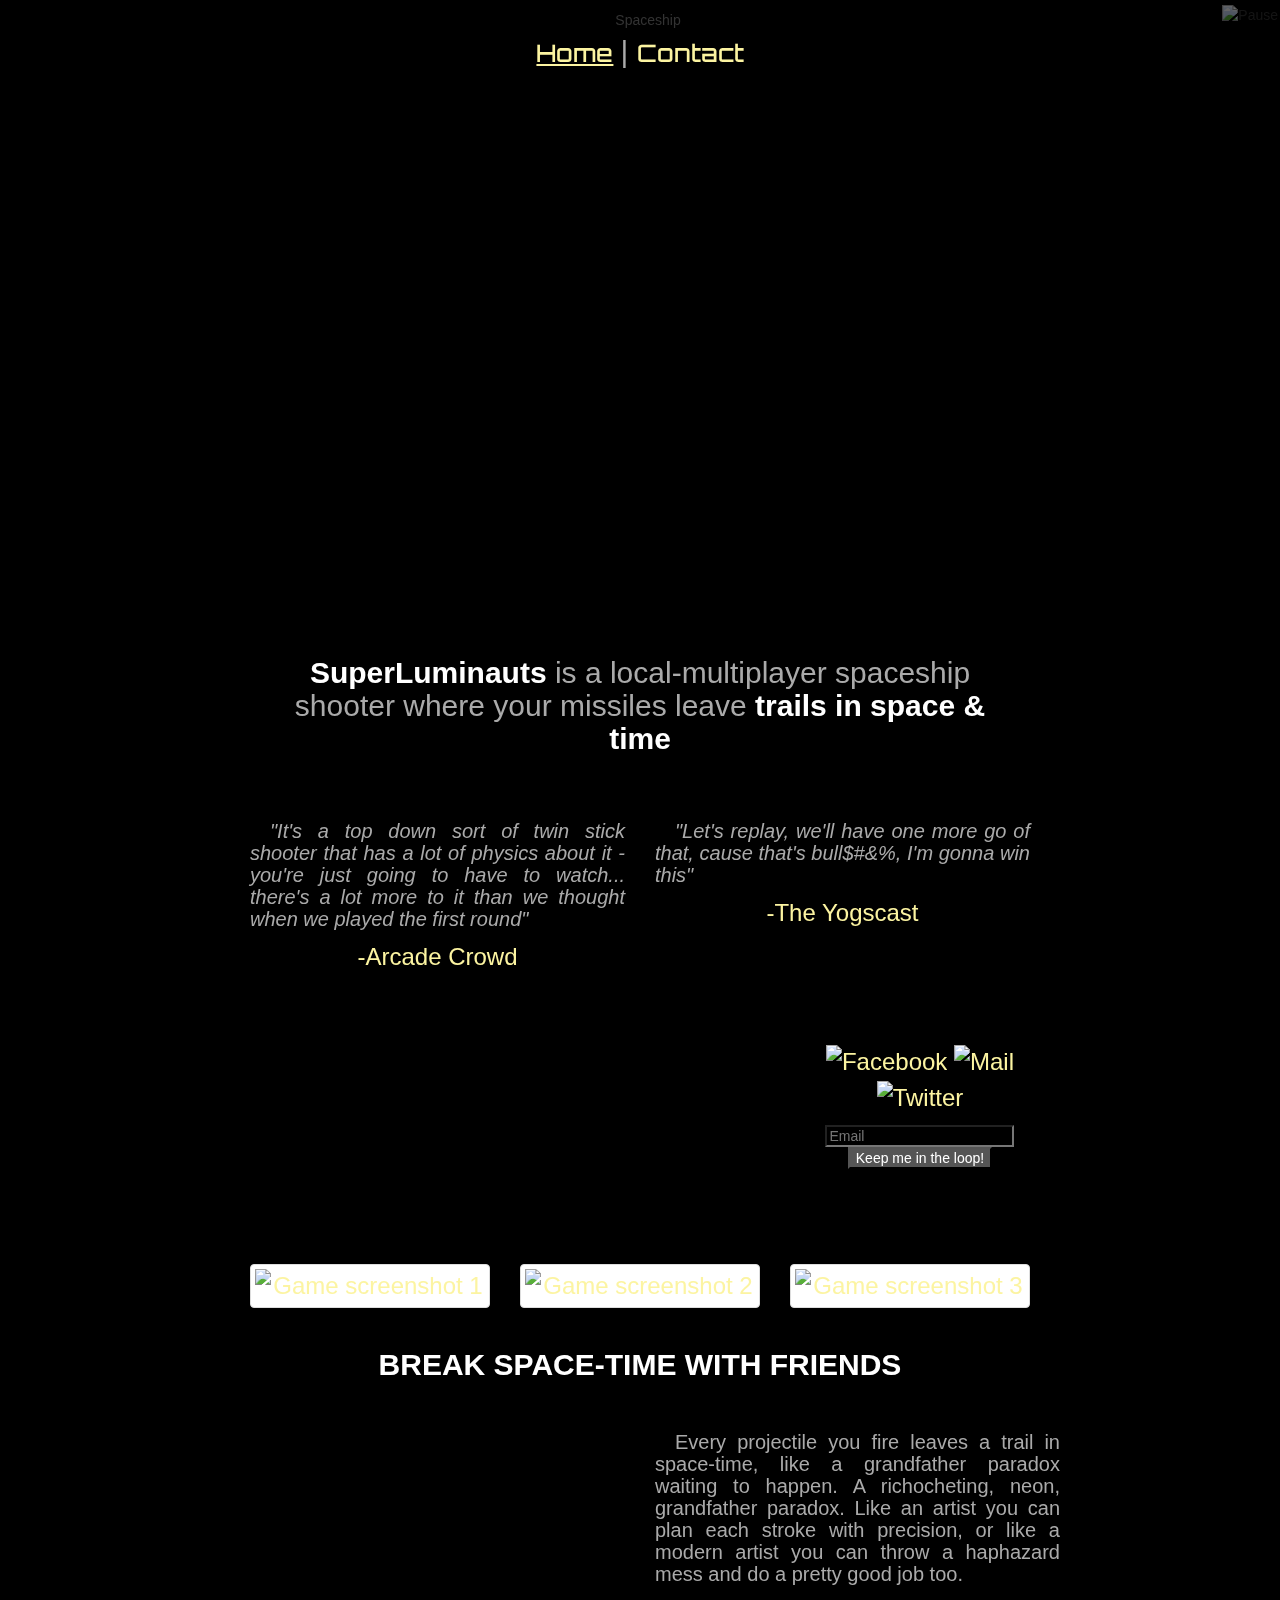
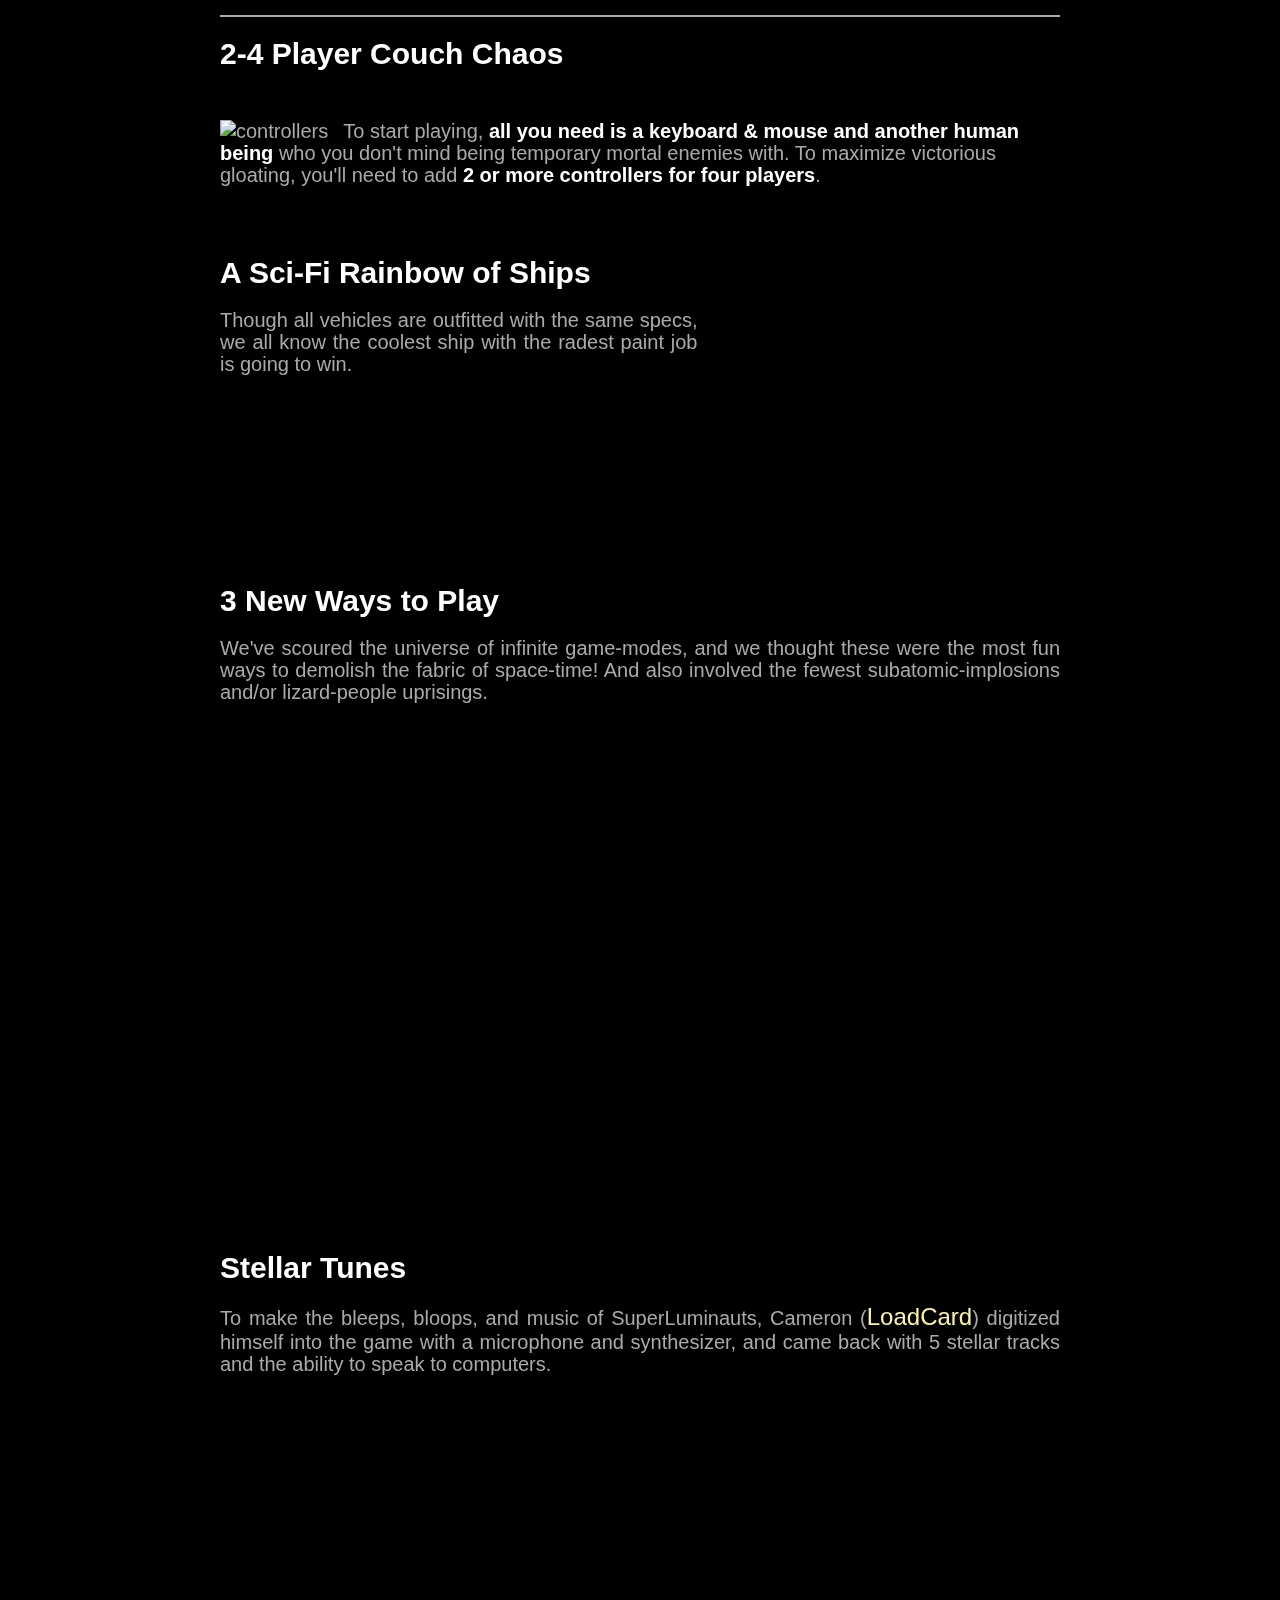
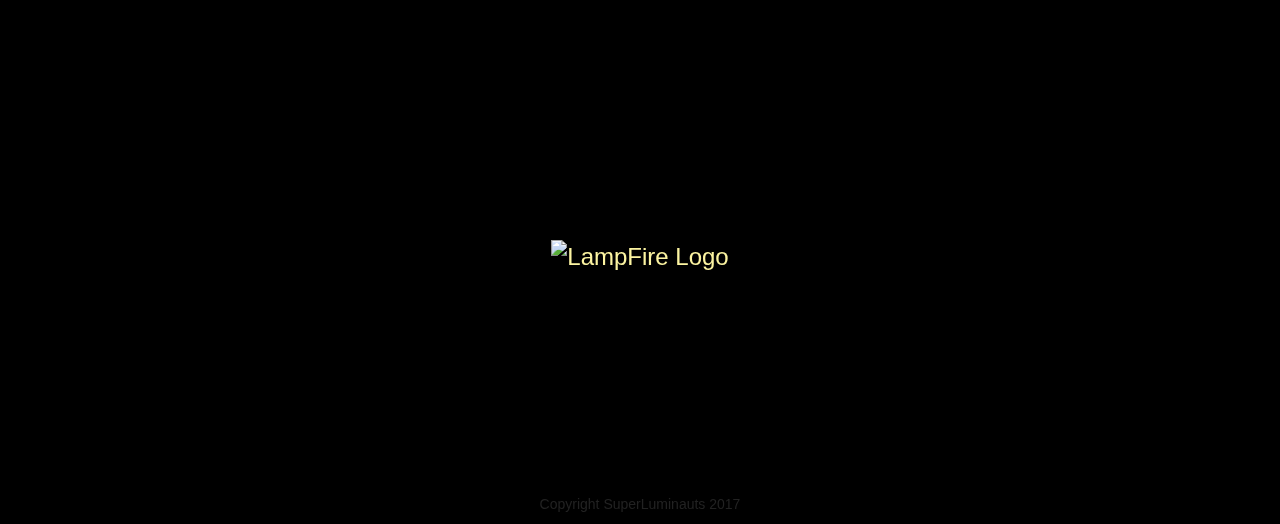
==== commit 05d39294: "redescribes" ====
--- a/index.html
+++ b/index.html
@@ -16,7 +16,7 @@
     <meta charset="utf-8">
     <meta http-equiv="X-UA-Compatible" content="IE=edge">
     <meta name="viewport" content="width=device-width, initial-scale=1">
-    <meta name="description" content="SuperLuminauts is a local-multiplayer space dogfighter where your missiles leave trails in space and time">
+    <meta name="description" content="SuperLuminauts is a local-multiplayer spaceship shooter where your missiles leave trails in space and time">
     <meta property="og:image" content="https://img.youtube.com/vi/_ERr1aMZXsk/maxresdefault.jpg">
 
     <script>
@@ -78,7 +78,7 @@
         <script src="js/jQuery.YouTube.HD.Thumbnail.js"></script>
         <div style="max-width:800px;margin: auto;padding-left:20px;padding-right:20px">
             <h1>
-                <b>SuperLuminauts</b> is a local-multiplayer space dogfighter where your missiles leave <b>trails in space &amp; time</b>
+                <b>SuperLuminauts</b> is a local-multiplayer spaceship shooter where your missiles leave <b>trails in space &amp; time</b>
             </h1>
         </div>
 
@@ -159,16 +159,8 @@
                     </div>
                   </form>
                 </div>
-                <script type='text/javascript' src='https://s3.amazonaws.com/downloads.mailchimp.com/js/mc-validate.js'></script>
-                <script type='text/javascript'>
-                    (function($) {
-                        window.fnames = new Array();
-                        window.ftypes = new Array();
-                        fnames[0] = 'EMAIL';
-                        ftypes[0] = 'email';
-                    }(jQuery));
-                    var $mcj = jQuery.noConflict(true);
-                </script>
+                
+                <script type='text/javascript' src='//s3.amazonaws.com/downloads.mailchimp.com/js/mc-validate.js'></script><script type='text/javascript'>(function($) {window.fnames = new Array(); window.ftypes = new Array();fnames[0]='EMAIL';ftypes[0]='email';}(jQuery));var $mcj = jQuery.noConflict(true);</script>
                 <!--End mc_embed_signup-->
             </div>
         </div>
@@ -304,6 +296,8 @@
             vid.removeAttribute("autoplay");
             vid.pause();
             pauseButton.innerHTML = "Paused";
+              vid.parentNode.removeChild(vid);
+              pauseButton.parentNode.removeChild(pauseButton);
         }
 
         pauseButton.addEventListener("click", function() {
--- a/css/superluminauts.css
+++ b/css/superluminauts.css
@@ -1,6 +1,8 @@
 html body {
     background-color:#000;
 }
+
+.row:before, row:after { display: inline-block; }
 
 a {
     font-family: Futura, "Trebuchet MS", Arial, sans-serif;
--- a/css/superluminauts.css
+++ b/css/superluminauts.css
@@ -1,6 +1,8 @@
 html body {
     background-color:#000;
 }
+
+.row:before, row:after { display: inline-block; }
 
 a {
     font-family: Futura, "Trebuchet MS", Arial, sans-serif;
